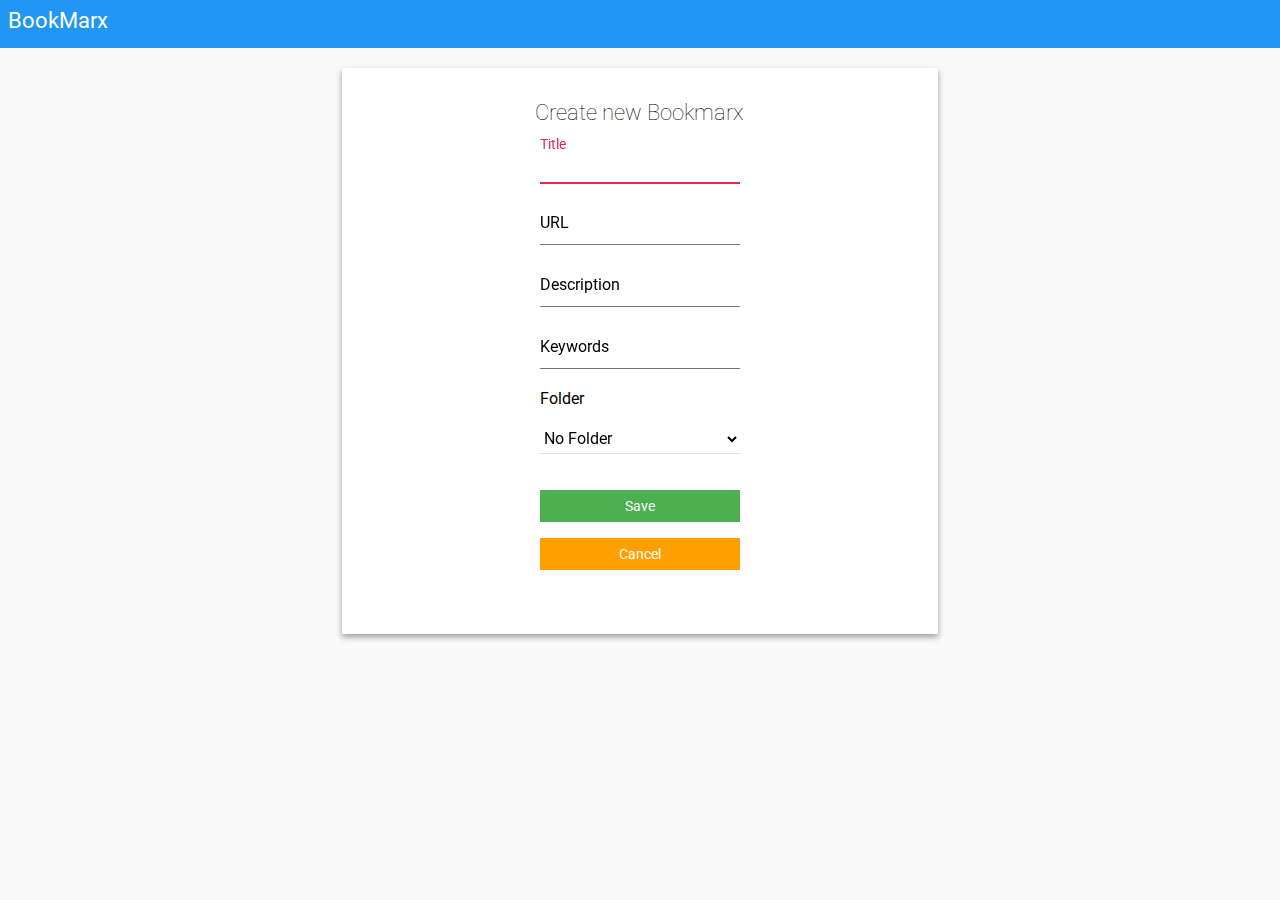
==== add.html @ 7d21b10a "Updated title for all pages" ====
<!doctype html>

<html lang="en">
<head>
  <meta charset="utf-8">

  <title>The Team</title>
  <meta name="description" content="The Team Page">
  <meta name="viewport" content="width=device-width, initial-scale=1">
  <link rel="icon" href="imgs/tp.png">

  <link rel="stylesheet" href="css/style.css">
  <script src="https://cdnjs.cloudflare.com/ajax/libs/jquery/2.2.0/jquery.min.js"></script>
  <script src="js/buttonActions.js"></script>
</head>

<body class="black-background">
  <nav>
    <ul>
      <li><a href="index.html">BookMarx</a></li>
    </ul>
  </nav>
  <section class="slide">
    <div class="formcontainer column-40">
      <form>
        <h1>Create new Bookmarx</h1>
        <div class="inputgroup">
          <input type="text" autofocus required/>
          <span class="bar"></span>
          <label>Title</label>
        </div>
        <div class="inputgroup">
          <input type="text" required/>
          <span class="bar"></span>
          <label>URL</label>
        </div>
        <div class="inputgroup">
          <input type="text" required/>
          <span class="bar"></span>
          <label>Description</label>
        </div>
        <div class="inputgroup">
          <input type="text" required/>
          <span class="bar"></span>
          <label>Keywords</label>
        </div>
        <div class="labelgroup">
          <label>Folder</label>
        </div>
        <div class="inputgroup">
          <select>
            <option>No Folder</option>
            <option>Sites I Like</option>
            <option>Folder 2</option>
          </select>
        </div>
        <div class="inputgroup">
          <button type='button' class="boxButton okayButton" onclick="window.location.replace('index.html')">Save</button>
          <button type='button' class="boxButton cancelButton" onclick="window.location.replace('index.html')">Cancel</button>
        </div>
      </form>
    </div>
  </section>

</body>
</html>
---- css/style.css ----
@import url(http://fonts.googleapis.com/css?family=Roboto:400,700,300);

* {
	font-family: 'Roboto', sans-serif;
	font-weight: 400;
	font-style: normal;
	border: 0;
	margin: 0;
	padding: 0;
}
button, input {
	outline:none;
}

html {
	width: 100%;
	height: 100%;
  box-sizing: border-box;
}
body {
	height: 100%;
}

*, *:before, *:after {
  box-sizing: inherit;
}

body {
	background-color: #f9f9f9;
}

a {
  text-decoration: none;
  color: white;
}

a:hover {
  cursor: pointer;
}

.hide {
	position: absolute !important;
	top: -9999px !important;
	left: -9999px !important;
}

.show {
	display:block;
}

/* Navbar */
nav {
	margin: 0;
	padding: 0;
	border: 0;
	top: 0;
	width: 100%;
	height: 48px;
	z-index: 9999;
	background-color: #2196F3;
	position: fixed;
}
nav ul {
	padding: 8px;
	padding-right: 0px;
	list-style-type: none;
	display: inline-block;
}
nav ul li {
	display: inline-block;
	vertical-align: top;
}
.searchContainer input {
	width: 33%;
	padding: 8px;
	margin: 0 auto;
	font-size: 16px;
	left: 0;
	right: 0;
	display: inline-block;
	position: absolute;
	vertical-align: top;
}

nav ul li a {
	font-size: 22px;
	color: white;
}
nav button {
	height: 32px;
	vertical-align: top;
	width: 40px;
	z-index: 9999;
}
.searchContainer button img, nav button img {
	height: 100%;
}

	.notification-tray {
	height: 400px;
	width: 280px;
	position: fixed;
	z-index: 9998;
	top: 48px;
	right: 0;
	display: block;
	background-color: rgba(0,0,0,.8);
}

.notification-tray ul{
	height:392px; width:100%;
	overflow:hidden;
	overflow-y:scroll;
}

.notification-card {
	position: relative;
	width: 95%;
	height: 92px;
	margin: 0 auto;
	margin-top: 8px;
	padding: 8px;
	background-color: white;
}

.notification-card  h1 {
	font-size: 18px;
}

.notification-card .card__action-bar .card__button {
  line-height: 32px;
  padding: 0 8px;
  color: #FF1744;
}

.dropdown-container {
	position: relative;
	z-index: 9999;
	top: 0;
	right: 0;
	display: block;
}
.dropdown-content {
	position: fixed;
	right: 0;
	top: 48px;
	z-index: 9999;
	background-color: #f9f9f9;
	min-width: 160px;
	box-shadow: 0px 8px 16px 0px rgba(0,0,0,0.2);
	-webkit-transform: translateZ(0);
}

.dropdown-content button {
	color: black;
	padding: 12px 16px;
	text-decoration: none;
	display: block;
	width: 100%;
	text-align: left;
}

.dropdown-content button:hover {
	background-color: #f1f1f1;
	cursor: pointer;
}

nav h1 {
	color: white;
}
.searchContainer {
	display: inline-block;
	text-align: center;
	padding-top: 6px;
	vertical-align: top;
}

.navbar-right {
	position: absolute;
	right: 8px;
}

/* Bookmark */
.bookmark {
	width: 95%;
	background-color: white;
	height: 104px;
	display: block !important;
	position: relative;
	padding: 16px;
	/*box-shadow: 0 3px 6px rgba(0,0,0,0.16), 0 3px 6px rgba(0,0,0,0.23);*/
	box-shadow:0 1px 2px #aaa;
	margin: 0 auto;
	margin-bottom: 4px;
}
.noFolderBookmark{
	width: 100% !important;
}

.bookmark a {
	width: 100%;
	height: 100%;
	display:block;
}
.bookmark .fab {
	z-index: 9997;
}

.bookmark:hover {
  box-shadow: 0 10px 20px rgba(0,0,0,0.19), 0 6px 6px rgba(0,0,0,0.23);
}
.folderContainer {
	margin: 0 auto;
	margin-bottom: 16px !important;
	text-align: center;
}
.folder:hover {
	box-shadow: 0 10px 20px rgba(0,0,0,0.19), 0 6px 6px rgba(0,0,0,0.23);
}
.folder {
	background-color: white;
	height: 32px;
	border-radius: 1px;
	display: block !important;
	position: relative;
	box-shadow:0 1px 2px #aaa;
	margin: 0 auto;
	margin-bottom: 4px;
}
.folder button.folderToggle {
	display: inline-block;
	height: 100%;
	width: 85%;
	position: absolute;
	left: 0;
}
.folder button {
	height: 100%;
	float: right;
}
.folder button img {
	height: 80%;
	vertical-align: middle;
}

.folder button.folderToggle img  {
	height: 100% !important;
	vertical-align: top;
	float: left;
	margin-left: 8px;
}
.folder h1 {
	display: inline-block;
	padding: 5px;
	padding-left: 16px;
	line-height: 22px;
	font-size: 22px;
	margin-left: 32px;
	color: #4c4c4c;
	vertical-align: top;
}

.folderContent ul {
	padding: 0;
	margin: 0;
	list-style-type: none;
	height: 100%;
}

.openFolderAnim {
	-webkit-animation: openFolderFrames .350s ease-in-out forwards;
   -moz-animation:    openFolderFrames .350s ease-in-out forwards;
   -o-animation:      openFolderFrames .350s ease-in-out forwards;
   animation:         openFolderFrames .350s ease-in-out forwards;
}
.removeFolderAnim {
	-webkit-animation: removeFolderFrames .350s forwards;
   -moz-animation:    removeFolderFrames .350s forwards;
   -o-animation:      removeFolderFrames .350s forwards;
   animation:         removeFolderFrames .350s forwards;
}

@keyframes openFolderFrames{
  0% {
    transform: rotate(0deg) ;
  }
  100% {
    transform: rotate(180deg) ;
  }
}

@keyframes removeFolderFrames{
  0% {
    transform: rotate(180deg) ;
  }
  100% {
    transform: rotate(0deg) ;
  }
}

.card__action-bar {
  -webkit-user-select: none;
     -moz-user-select: none;
      -ms-user-select: none;
          user-select: none;
  position: absolute;
  bottom: 0;
  top: auto;
  left: 0;
  right: 0;
	padding: 0 8px;
  border-top: 1px solid #E0E0E0;
  boz-sizing: border-box;
  height: 32px;
  -webkit-transition: left 200ms cubic-bezier(0.075, 0.82, 0.165, 1);
  transition: left 200ms cubic-bezier(0.075, 0.82, 0.165, 1);
}
.card__button {
  outline: none;
  position: relative;
  display: inline-block;
  line-height: 32px;
  padding: 0 16px;
}
.card__action-bar img {
}
.card__button:hover {
}
button {
  border: none;
  background: transparent;
	font-weight: 400;
	font-size: 14px;
	cursor: pointer;
}

button.right {
  box-shadow: 0 10px 20px rgba(0,0,0,0.19), 0 6px 6px rgba(0,0,0,0.23);
}

button.boxButton {
	width: 100%;
	height: 32px;
	color: white;
	font-weight: 400;
	margin-bottom: 16px;
}
.closeButton {
	position: absolute;
	top: 8px;
	right: 8px;
}
.deleteConfirmationContainer {
	position: absolute;
	top: 4px;
	right: 4px;
}
.deleteConfirmationContainer .confDelete {
	display: inline-block;
	width: 40px;
	color: white;
}

.deleteConfirmationContainer .confDelete:hover {
	box-shadow: 0 10px 20px rgba(0,0,0,0.19), 0 6px 6px rgba(0,0,0,0.23);
}

.closeButton img{
	width: 16px;
	height: 16px;
}

.okayButton {
	background-color: #4CAF50;
}
.deleteButton {
	background-color: #F44336;
}
.cancelButton {
	background-color: #FFA000;
}
button.boxButton:hover {
  box-shadow: 0 10px 20px rgba(0,0,0,0.19), 0 6px 6px rgba(0,0,0,0.23);
}

button.fab {
	position: fixed;
	bottom: 16px;
	right: 16px;
	width: 54px;
	height: 54px;
	background-color: #2196F3;
	border-radius: 100%;
	box-shadow:0 1px 2px #aaa;
	z-index: 9999;
}
.mini-fab-container {
	position: fixed;
	bottom: 24px;
	right: 26px;
	width: 32px;
	height: 128px;
	z-index: 9999;
}
button.mini-fab {
	position: relative;
	width: 32px;
	height: 32px;
	background-color: #2196F3;
	border-radius: 100%;
	box-shadow:0 1px 2px #aaa;
	z-index: 9999;
	display: block;
	margin-bottom: 8px;
}
button.mini-fab:hover {
	box-shadow: 0 10px 20px rgba(0,0,0,0.19), 0 6px 6px rgba(0,0,0,0.23);
}
button.mini-fab img {
	position: relative;
	height: 75%;
	top: 2.5px;
}
.rotateFab {
	-webkit-animation: rotateFabButton .200s ease-in-out forwards;
   -moz-animation:    rotateFabButton .200s ease-in-out forwards;
   -o-animation:      rotateFabButton .200s ease-in-out forwards;
   animation:         rotateFabButton .200s ease-in-out forwards;
}
.unRotateFab {
	-webkit-animation: unRotateFabButton .200s ease-in-out forwards;
   -moz-animation:    unRotateFabButton .200s ease-in-out forwards;
   -o-animation:      unRotateFabButton .200s ease-in-out forwards;
   animation:         unRotateFabButton .200s ease-in-out forwards;
}
.rollin {
	-webkit-animation: rollIn .350s ease-in-out forwards;
   -moz-animation:    rollIn .350s ease-in-out forwards;
   -o-animation:      rollIn .350s ease-in-out forwards;
   animation:         rollIn .350s ease-in-out forwards;
}
.rollout {
	-webkit-animation: rollOut .350s ease-in-out forwards;
   -moz-animation:    rollOut .350s ease-in-out forwards;
   -o-animation:      rollOut .350s ease-in-out forwards;
   animation:         rollOut .350s ease-in-out forwards;
}
/* Keyframes for mini fab animations */
@keyframes rotateFabButton{
  0% {
    transform: rotate(0deg) ;
  }
  100% {
    transform: rotate(45deg) ;
  }
}
@keyframes unRotateFabButton{
  0% {
    transform: rotate(45deg) ;
  }
  100% {
    transform: rotate(0deg) ;
  }
}
@keyframes rollIn {
   0% { opacity: 0; transform: translateX(100%) rotate(120deg); }
   100% { opacity: 1; transform: translateX(0px) rotate(0deg); }
}
@keyframes rollOut {
   0% { opacity: 1; transform: translateX(0px) rotate(0deg); }
   100% { opacity: 0; transform: translateX(100%) rotate(120deg); }
}

/* Overlay */
.overlay {
	display: block;
	height: 100%;
	width: 100%;
	position: absolute;
	top: 0;
	left: 0;
	z-index: 9999;
	background-color: rgba(229,229,229,.5);
}
.overlay:hover {
	cursor: pointer;
}
img, button {
	z-index: 9997;
}

.card__action-bar button.fab {
	position: absolute;
	right: 4px;
	top: -20px;
	background-color: #727272;
	width: 40px;
	height: 40px;
	border-radius: 100%;
	text-align: center;
	box-shadow: 0 1px 3px rgba(0,0,0,0.12), 0 1px 2px rgba(0,0,0,0.24);
}
.favorite {
	background-color: #FFC107 !important;
}
button.fab img {
	position: relative;
	height: 50%;
	width: 50%;
	top: 2.5px;
}

button.fab:hover {
  box-shadow: 0 10px 20px rgba(0,0,0,0.19), 0 6px 6px rgba(0,0,0,0.23);
}
.unexpandedcard {
	position: absolute !important;
	top: -9999px !important;
	left: -9999px !important;
}

/* Ripple */

/*.ink styles - the elements which will create the ripple effect. The size and position of these elements will be set by the JS code. Initially these elements will be scaled down to 0% and later animated to large fading circles on user click.*/
.ink {
	display: block; position: absolute;
	background: hsl(180, 40%, 80%);
	border-radius: 100%;
	transform: scale(0);
}
/*animation effect*/
.ink.animate {animation: ripple 0.65s linear;}
@keyframes ripple {
	/*scale the element to 250% to safely cover the entire link and fade it out*/
	100% {opacity: 0; transform: scale(2.5);}
}

/* Form */
.formcontainer {
	background-color: white;
	padding: 32px;
	box-shadow: 0 3px 6px rgba(0,0,0,0.16), 0 3px 6px rgba(0,0,0,0.23);
	margin-top: 48px !important;
}
.formcontainer h1 {
	text-align: center;
	margin-bottom: 16px;
}
form {
	margin: 0 auto;
}

.inputgroup {
	width: 200px;
  position:relative;
	margin: 0 auto;
  margin-bottom:16px;
}

.settinggroup {
	width: 300px;
	position:relative;
	margin: 0 auto;
  margin-bottom:16px;
	border-bottom: 1px solid grey;
}
.settinggroup button{
	width: 200px;
  position:relative;
	margin: 0 auto;
}
.labelgroup {
	width: 200px;
  position:relative;
	margin: 0 auto;
  margin-bottom:16px;
}

.deleteConf {
	color: red;
	text-align: center;
}
.inputgroup input {
  font-size:18px;
  display:block;
  width:200px;
  border:none;
	margin-bottom: 20px;
  border: none;
  padding: 10px 0;
  /*color: black;*/
  border-bottom:1px solid #757575;
}
.inputgroup input:focus{
  outline:none;
}

select {
  font-family: inherit;
  background-color: transparent;
  width: 100%;
  padding: 4px 0;
  font-size: 16px;
  color: rgba(0,0,0, 1);
  border: none;
  border-bottom: 1px solid rgba(0,0,0, 0.12);
	margin-bottom: 20px;
}

/* Remove focus */
select:focus {
  outline: none;
}

.inputgroup label {
  margin: 0 !important;
  color:black;
  font-weight: 200;
  font-size:16px;
  font-weight:normal;
  position:absolute;
  pointer-events:none;
  top:10px;
  transition:0.2s ease all;
  -moz-transition:0.2s ease all;
  -webkit-transition:0.2s ease all;
}

/* active state */
.inputgroup input:focus ~ label, .inputgroup input:valid ~ label 		{
  top:-5px;
  font-size:14px;
  color:#ED2553;
}

.inputgroup .bar 	{
  position:relative;
  display:block;
  width:100%;
}

.inputgroup .bar:before, .inputgroup .bar:after 	{
  content:'';
  height:2px;
  width:0;
  bottom:19px;
  position:absolute;
  background:#ED2553;
  transition:0.2s ease all;
  -moz-transition:0.2s ease all;
  -webkit-transition:0.2s ease all;
}
.inputgroup .bar:before {
  left:50%;
}
.inputgroup .bar:after {
  right:50%;
}

/* active state */
.inputgroup input:focus ~ .bar:before, .inputgroup input:focus ~ .bar:after {
  width:50%;
}

/* HIGHLIGHTER ================================== */
.inputgroup .highlight {
  position:absolute;
  height:100%;
  width:100px;
  top:25%;
  left:0;
  pointer-events:none;
  opacity:1;
}

/* active state */
.inputgroup input:focus ~ .highlight {
  -webkit-animation:inputHighlighter 0.3s ease;
  -moz-animation:inputHighlighter 0.3s ease;
  animation:inputHighlighter 0.3s ease;
}

/* ANIMATIONS ================ */
@-webkit-keyframes inputHighlighter {
	from { background:#ED2553; }
  to 	{ width:0; background:transparent; }
}
@-moz-keyframes inputHighlighter {
	from { background:#ED2553; }
  to 	{ width:0; background:transparent; }
}
@keyframes inputHighlighter {
	from { background:#ED2553; }
  to 	{ width:0; background:transparent; }
}


/* Column / Grid System*/

.expandedcard {
	height: 275px;
	width: 100%;
}

.slide-container {
  width: 100%;
	margin-top: 48px;
}

.slide {
  position: relative;
	height: 100%;
	width: 95%;
	margin: 0 auto;
	padding: 20px 0;
  display: block;
}

.slide .column-10 {
	width: 10%;
}
.slide .column-20 {
	width: 20%;
}
.slide .column-25 {
	width: 24%;
}

.slide .column-33 {
	width: 33%;
}

.slide .column-40 {
	width: 39%;
}

.slide .column-50 {
	width: 49%;
}

.slide .column-100 {
	width: 100%;

}
[class*="column-"] {
	display: block;
	text-align: left;
	vertical-align: top;
	margin: 0 auto;
}

h1,h2,h3 {
	font-weight:100;
	color: black;
}
h1 {
	font-size: 22px;
}
h2 {
	color: #666666;
	font-size: 16px;
}

@media screen and (max-width : 1280px){
	.slide .column-40 {
		width: 49%;
	}
}

@media screen and (max-width : 1080px){
	.slide .column-40 {
		width: 60%;
	}


}

@media screen and (max-width : 680px){
	.slide {
		width: 80%;
	}
	.navbar-hide {
		display: none;
	}
	.slide .column-40 {
		width: 100%;
	}
	.nav-title {
		position: absolute !important;
		top: -9999px !important;
		left: -9999px !important;
	}
	.searchContainer input {
		margin: 0 0 0 8px;
		width: 55%;
	}
}
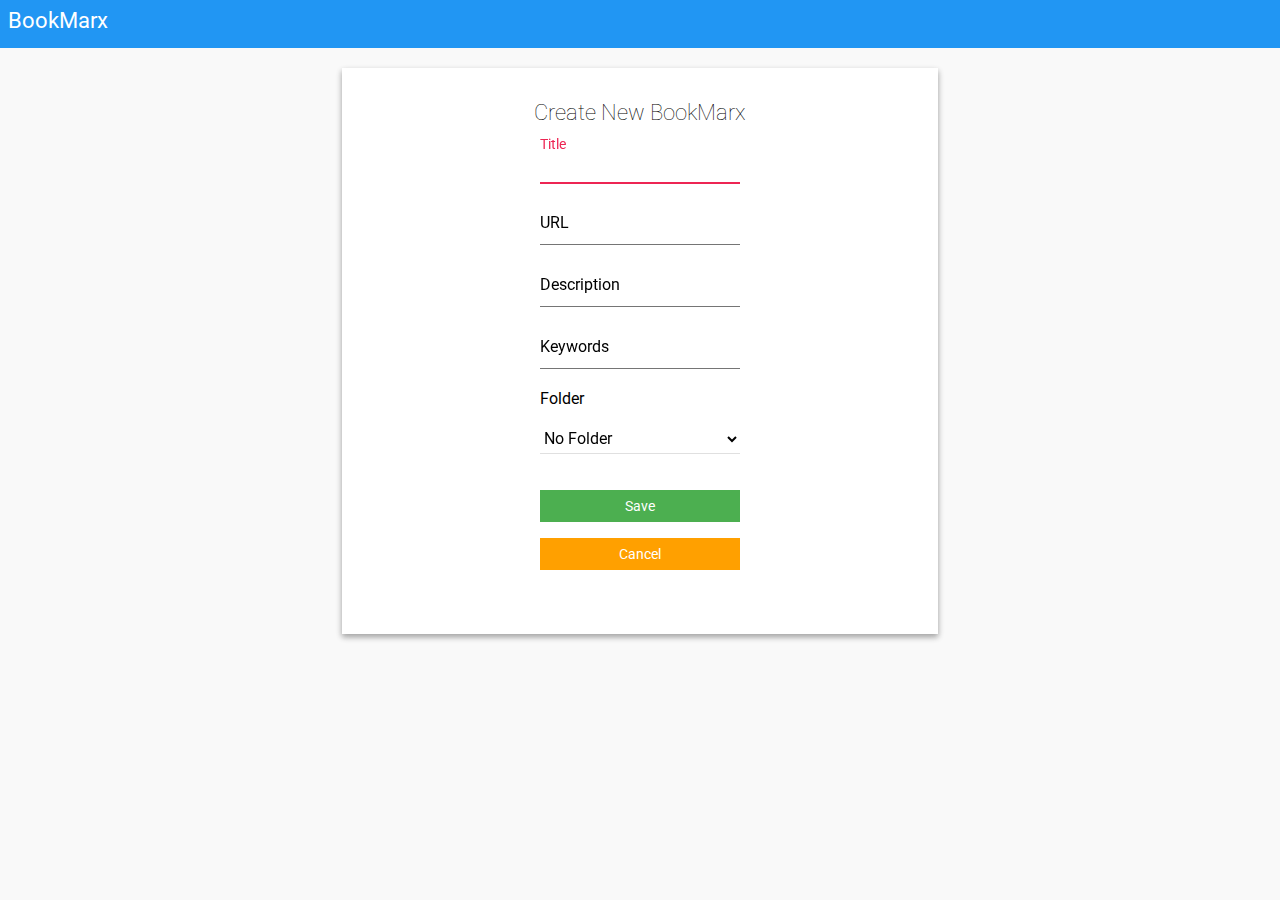
==== commit 5f4b7904: "changed titles for html files" ====
--- a/add.html
+++ b/add.html
@@ -4,7 +4,7 @@
 <head>
   <meta charset="utf-8">
 
-  <title>The Team</title>
+  <title>Create New BookMarx</title>
   <meta name="description" content="The Team Page">
   <meta name="viewport" content="width=device-width, initial-scale=1">
   <link rel="icon" href="imgs/tp.png">
@@ -23,7 +23,7 @@
   <section class="slide">
     <div class="formcontainer column-40">
       <form>
-        <h1>Create new Bookmarx</h1>
+        <h1>Create New BookMarx</h1>
         <div class="inputgroup">
           <input type="text" autofocus required/>
           <span class="bar"></span>
